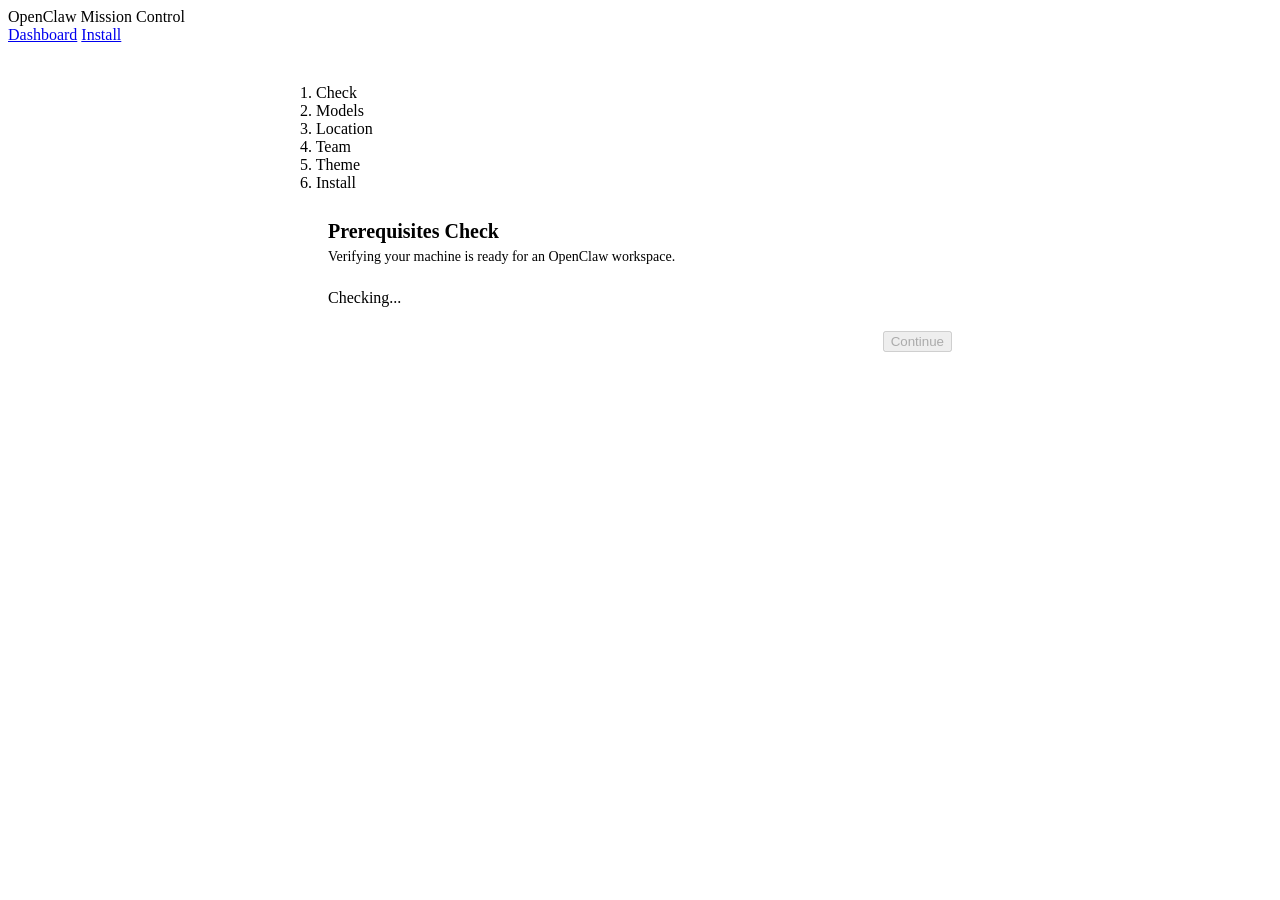
==== mission-control/openclaw/web/static/installer.html @ 52d100f6 "Initial release — OpenClaw Mission Control v0.1.0 Python + FastAPI browser-based installer and monit" ====
<!DOCTYPE html>
<html lang="en">
<head>
  <meta charset="UTF-8">
  <meta name="viewport" content="width=device-width, initial-scale=1.0">
  <title>OpenClaw Mission Control — Install</title>
  <link rel="stylesheet" href="/static/styles.css">
  <style>
    .wizard { max-width: 680px; margin: 40px auto; padding: 0 24px; }
    .wizard-card { background: var(--surface); border: 1px solid var(--border); border-radius: var(--radius); padding: 28px; }
    .wizard-title { font-size: 20px; font-weight: 700; margin-bottom: 6px; }
    .wizard-sub   { color: var(--text-muted); margin-bottom: 24px; font-size: 14px; }
    .field-label  { font-size: 12px; font-weight: 600; color: var(--text-muted); text-transform: uppercase; letter-spacing: 0.5px; margin-bottom: 6px; margin-top: 16px; display: block; }
    .wizard-actions { display: flex; justify-content: flex-end; gap: 10px; margin-top: 24px; }
    .section-hidden { display: none; }
    .spinner { display: inline-block; width: 16px; height: 16px; border: 2px solid rgba(255,255,255,0.3); border-top-color: #fff; border-radius: 50%; animation: spin 0.7s linear infinite; }
    @keyframes spin { to { transform: rotate(360deg); } }
    .success-icon { font-size: 48px; text-align: center; margin-bottom: 16px; }
    .error-box { background: rgba(248,81,73,0.1); border: 1px solid rgba(248,81,73,0.3); border-radius: var(--radius); padding: 12px 14px; color: var(--red); font-size: 13px; margin-top: 12px; }
    #installProgress { display: none; margin-top: 16px; }
    .workspace-choice { display: flex; flex-direction: column; gap: 12px; margin-top: 16px; }
    .workspace-card { border: 2px solid var(--border); border-radius: var(--radius); padding: 18px 20px; cursor: pointer; transition: border-color 0.15s; text-align: left; background: var(--bg); width: 100%; }
    .workspace-card:hover { border-color: var(--accent); }
    .workspace-card-title { font-size: 15px; font-weight: 700; margin-bottom: 4px; }
    .workspace-card-path { font-size: 12px; color: var(--accent); font-family: monospace; margin-bottom: 4px; }
    .workspace-card-desc { font-size: 12px; color: var(--text-muted); }
    .hw-badge { display: flex; gap: 20px; background: var(--bg); border: 1px solid var(--border); border-radius: var(--radius); padding: 12px 16px; font-size: 13px; margin-bottom: 20px; flex-wrap: wrap; }
    .hw-stat { display: flex; flex-direction: column; gap: 2px; }
    .hw-stat-label { font-size: 10px; text-transform: uppercase; letter-spacing: 0.5px; color: var(--text-muted); }
    .hw-stat-value { font-weight: 600; }
    .tier-options { display: flex; flex-direction: column; gap: 10px; margin-top: 4px; }
    .tier-card { border: 2px solid var(--border); border-radius: var(--radius); padding: 14px 18px; cursor: pointer; transition: border-color 0.15s; text-align: left; background: var(--bg); width: 100%; position: relative; }
    .tier-card:hover { border-color: var(--accent); }
    .tier-card.selected { border-color: var(--accent); background: rgba(88,166,255,0.06); }
    .tier-card.recommended::after { content: "Recommended"; position: absolute; top: 10px; right: 12px; font-size: 10px; font-weight: 600; color: var(--accent); text-transform: uppercase; letter-spacing: 0.5px; }
    .tier-title { font-size: 14px; font-weight: 700; margin-bottom: 3px; }
    .tier-agents { font-size: 12px; color: var(--text-muted); }
    /* Provider grid */
    .provider-grid { display: grid; grid-template-columns: repeat(3, 1fr); gap: 10px; margin-top: 8px; }
    .provider-card { border: 2px solid var(--border); border-radius: var(--radius); padding: 14px 16px; cursor: pointer; transition: border-color 0.15s; text-align: left; background: var(--bg); width: 100%; }
    .provider-card:hover { border-color: var(--accent); }
    .provider-card.active { border-color: var(--accent); background: rgba(88,166,255,0.06); }
    .provider-title { font-size: 13px; font-weight: 700; margin-bottom: 3px; }
    .provider-desc { font-size: 11px; color: var(--text-muted); }
    .model-item { display: flex; align-items: center; gap: 10px; padding: 6px 10px; background: var(--bg); border-radius: 6px; font-size: 13px; margin-bottom: 4px; }
    .model-item-id { font-family: monospace; flex: 1; }
    .model-item-provider { font-size: 11px; color: var(--text-muted); }
    .inline-form { background: var(--bg); border: 1px solid var(--border); border-radius: var(--radius); padding: 16px; margin-top: 12px; }
    .inline-form-title { font-size: 13px; font-weight: 600; margin-bottom: 10px; }
    .model-assign-row { display: flex; align-items: center; gap: 12px; padding: 8px 0; border-bottom: 1px solid var(--border); }
    .model-assign-row:last-of-type { border-bottom: none; }
    .model-assign-label { width: 160px; font-size: 13px; font-weight: 600; flex-shrink: 0; }
    .model-assign-label span { display: block; font-size: 11px; color: var(--text-muted); font-weight: 400; margin-top: 2px; }
    .model-assign-row input { flex: 1; }
    .ollama-progress { background: var(--bg); border: 1px solid var(--border); border-radius: var(--radius); padding: 12px; margin-top: 10px; font-size: 11px; font-family: monospace; max-height: 120px; overflow-y: auto; color: var(--text-muted); white-space: pre-wrap; }
  </style>
</head>
<body>
  <header class="app-header">
    <div style="display:flex;align-items:center;gap:10px;">
      <span class="logo">OpenClaw Mission Control</span>
      <span id="versionBadge" style="font-size:11px;color:var(--text-muted);background:var(--border);padding:2px 7px;border-radius:10px;"></span>
    </div>
    <nav>
      <a href="/monitor">Dashboard</a>
      <a href="/install" class="active">Install</a>
    </nav>
  </header>

  <div class="wizard">
    <!-- Step indicators -->
    <div class="steps" id="stepIndicators">
      <div class="step active" id="si-1">1. Check</div>
      <div class="step" id="si-2">2. Models</div>
      <div class="step" id="si-3">3. Location</div>
      <div class="step" id="si-4">4. Team</div>
      <div class="step" id="si-5">5. Theme</div>
      <div class="step" id="si-6">6. Install</div>
    </div>

    <div class="wizard-card">

      <!-- ── Step 0: Existing Workspace Found ── -->
      <div id="step0" class="section-hidden">
        <div class="wizard-title">Existing Workspace Found</div>
        <div class="wizard-sub">An OpenClaw workspace already exists on this machine. Would you like to update it or start fresh?</div>
        <div class="workspace-choice" id="workspaceChoices"></div>
        <div class="workspace-choice">
          <button class="workspace-card" onclick="selectNewMode()">
            <div class="workspace-card-title">New Install</div>
            <div class="workspace-card-desc">Choose a new location and create a fresh workspace from scratch.</div>
          </button>
        </div>
      </div>

      <!-- ── Step 1: Prerequisites ── -->
      <div id="step1">
        <div class="wizard-title">Prerequisites Check</div>
        <div class="wizard-sub">Verifying your machine is ready for an OpenClaw workspace.</div>
        <div id="prereqList"><p style="color:var(--text-muted)">Checking...</p></div>
        <div class="wizard-actions">
          <button class="btn btn-primary" id="btn1Next" disabled onclick="goStep(2)">Continue</button>
        </div>
      </div>

      <!-- ── Step 2: Model Setup ── -->
      <div id="step2" class="section-hidden">
        <div class="wizard-title">Model Setup</div>
        <div class="wizard-sub">Configure which AI providers OpenClaw can use. If you already ran <code>openclaw configure</code>, your models appear below.</div>

        <label class="field-label">Configured Providers</label>
        <div id="configuredModels"><p style="color:var(--text-muted);font-size:13px">Detecting...</p></div>

        <label class="field-label" style="margin-top:20px">Add a Provider</label>
        <div class="provider-grid">
          <button class="provider-card" id="pc-anthropic" onclick="showOAuthFlow('anthropic')">
            <div class="provider-title">Anthropic</div>
            <div class="provider-desc">Claude subscription (OAuth)</div>
          </button>
          <button class="provider-card" id="pc-openai-oauth" onclick="showOAuthFlow('openai')">
            <div class="provider-title">OpenAI OAuth</div>
            <div class="provider-desc">Sign in with OpenAI account</div>
          </button>
          <button class="provider-card" id="pc-openai-key" onclick="showApiKeyForm('openai-key')">
            <div class="provider-title">OpenAI API Key</div>
            <div class="provider-desc">Enter your API key directly</div>
          </button>
          <button class="provider-card" id="pc-openrouter" onclick="showApiKeyForm('openrouter-key')">
            <div class="provider-title">OpenRouter</div>
            <div class="provider-desc">API key — access many models</div>
          </button>
          <button class="provider-card" id="pc-github" onclick="showOAuthFlow('github')">
            <div class="provider-title">GitHub Copilot</div>
            <div class="provider-desc">GitHub OAuth</div>
          </button>
          <button class="provider-card" id="pc-ollama" onclick="showOllamaSetup()">
            <div class="provider-title">Ollama Local</div>
            <div class="provider-desc">Run qwen2.5:7b-instruct locally</div>
          </button>
        </div>

        <!-- Inline form area -->
        <div id="providerForm" class="section-hidden"></div>

        <div class="wizard-actions" style="margin-top:20px">
          <button class="btn btn-ghost" onclick="goStep(1)">Back</button>
          <button class="btn btn-ghost" onclick="goStep(3)" style="margin-right:auto;color:var(--text-muted)">Skip — configure OpenClaw separately</button>
          <button class="btn btn-primary" onclick="goStep(3)">Continue</button>
        </div>
      </div>

      <!-- ── Step 3: Target Directory ── -->
      <div id="step3" class="section-hidden">
        <div class="wizard-title">Choose Workspace Location</div>
        <div class="wizard-sub">This is where all agent files, projects, and builds will be stored.</div>
        <label class="field-label" for="targetDir">Workspace folder path</label>
        <input type="text" id="targetDir" placeholder="e.g. /Users/you/openclaw-workspace" />
        <p style="font-size:12px;color:var(--text-muted);margin-top:6px;">
          The folder will be created if it does not exist. Avoid paths inside cloud-synced folders (Dropbox, OneDrive) as agents write files frequently.
        </p>
        <div class="wizard-actions">
          <button class="btn btn-ghost" onclick="goStep(2)">Back</button>
          <button class="btn btn-primary" onclick="goStep(4)">Continue</button>
        </div>
      </div>

      <!-- ── Step 4: Team & Performance ── -->
      <div id="step4" class="section-hidden">
        <div class="wizard-title">Team & Performance</div>
        <div class="wizard-sub">Select team size and assign models to each agent group.</div>
        <div class="hw-badge" id="hwBadge">
          <div class="hw-stat"><span class="hw-stat-label">RAM</span><span class="hw-stat-value" id="hwRam">Detecting…</span></div>
          <div class="hw-stat"><span class="hw-stat-label">CPU Cores</span><span class="hw-stat-value" id="hwCpu">—</span></div>
          <div class="hw-stat"><span class="hw-stat-label">GPU / VRAM</span><span class="hw-stat-value" id="hwGpu">—</span></div>
        </div>
        <div class="tier-options" id="tierOptions">
          <button class="tier-card" id="tier-lite" onclick="selectTier('lite')">
            <div class="tier-title">Lite</div>
            <div class="tier-agents">4 agents — lower resource use</div>
          </button>
          <button class="tier-card" id="tier-standard" onclick="selectTier('standard')">
            <div class="tier-title">Standard</div>
            <div class="tier-agents">4 agents — balanced workload</div>
          </button>
          <button class="tier-card" id="tier-power" onclick="selectTier('power')">
            <div class="tier-title">Power</div>
            <div class="tier-agents">8 agents — full team</div>
          </button>
        </div>

        <label class="field-label" style="margin-top:24px">Model Assignment</label>
        <p style="font-size:12px;color:var(--text-muted);margin-bottom:10px;">
          Assign a model to each role group. Type any model ID or select from the list.
        </p>
        <div id="modelAssignGrid">
          <div class="model-assign-row">
            <div class="model-assign-label">Strategic <span>PM · Architect · Security</span></div>
            <input list="modelOptions" id="modelStrategic" placeholder="e.g. claude-sonnet-4-6" oninput="state.models.strategic = this.value" />
          </div>
          <div class="model-assign-row">
            <div class="model-assign-label">Implementation <span>Builder · QA</span></div>
            <input list="modelOptions" id="modelImplementation" placeholder="e.g. claude-sonnet-4-6" oninput="state.models.implementation = this.value" />
          </div>
          <div class="model-assign-row">
            <div class="model-assign-label">Support <span>DevOps · UX · Research</span></div>
            <input list="modelOptions" id="modelSupport" placeholder="e.g. claude-sonnet-4-6" oninput="state.models.support = this.value" />
          </div>
        </div>
        <datalist id="modelOptions"></datalist>

        <div class="wizard-actions">
          <button class="btn btn-ghost" onclick="state.updateMode ? goStep(2) : goStep(3)">Back</button>
          <button class="btn btn-primary" onclick="goStep(5)">Continue</button>
        </div>
      </div>

      <!-- ── Step 5: Character Theme ── -->
      <div id="step5" class="section-hidden">
        <div class="wizard-title">Choose Character Theme</div>
        <div class="wizard-sub">Each agent adopts a decision style inspired by their character. This affects tone and problem-solving approach — not what gets built.</div>
        <div class="theme-grid" id="themeGrid">
          <p style="color:var(--text-muted)">Loading themes...</p>
        </div>
        <div id="agentPreview" class="agent-roster" style="display:none;margin-top:16px;"></div>
        <div class="wizard-actions">
          <button class="btn btn-ghost" onclick="goStep(4)">Back</button>
          <button class="btn btn-primary" onclick="goStep(6)">Continue</button>
        </div>
      </div>

      <!-- ── Step 6: Review & Install ── -->
      <div id="step6" class="section-hidden">
        <div class="wizard-title">Ready to Install</div>
        <div class="wizard-sub">Review the configuration below, then click Install.</div>
        <div id="reviewSummary" style="margin-bottom:16px;font-size:13px;"></div>
        <label class="field-label">Files that will be created</label>
        <div class="file-list" id="filePreview">Loading preview...</div>
        <div id="installProgress">
          <div class="progress-bar" style="margin-top:16px;"><div class="progress-fill" id="progressFill" style="width:0%"></div></div>
          <p style="color:var(--text-muted);font-size:12px;margin-top:6px;" id="progressLabel">Installing...</p>
        </div>
        <div id="activeAgentWarning" class="section-hidden" style="background:rgba(210,153,34,0.1);border:1px solid rgba(210,153,34,0.4);border-radius:var(--radius);padding:12px 14px;font-size:13px;margin-top:12px;color:var(--yellow)"></div>
        <div id="installError" class="section-hidden"></div>
        <div id="installSuccess" class="section-hidden">
          <div class="success-icon">✅</div>
          <p style="text-align:center;font-weight:600;">Workspace installed successfully!</p>
          <p style="text-align:center;color:var(--text-muted);font-size:13px;margin-top:6px;" id="successPath"></p>
        </div>
        <div class="wizard-actions" id="step6Actions">
          <button class="btn btn-ghost" onclick="goStep(5)" id="btnBackFromInstall">Back</button>
          <button class="btn btn-primary" id="btnInstall" onclick="runInstall()">Install Workspace</button>
        </div>
        <div class="wizard-actions section-hidden" id="step6PostActions">
          <button class="btn btn-ghost" onclick="openWorkspaceFolder()">Open Folder</button>
          <button class="btn btn-success" onclick="window.location='/monitor'">Open Monitor Dashboard</button>
        </div>
      </div>

    </div>
  </div>

  <script src="/static/installer.js"></script>
</body>
</html>
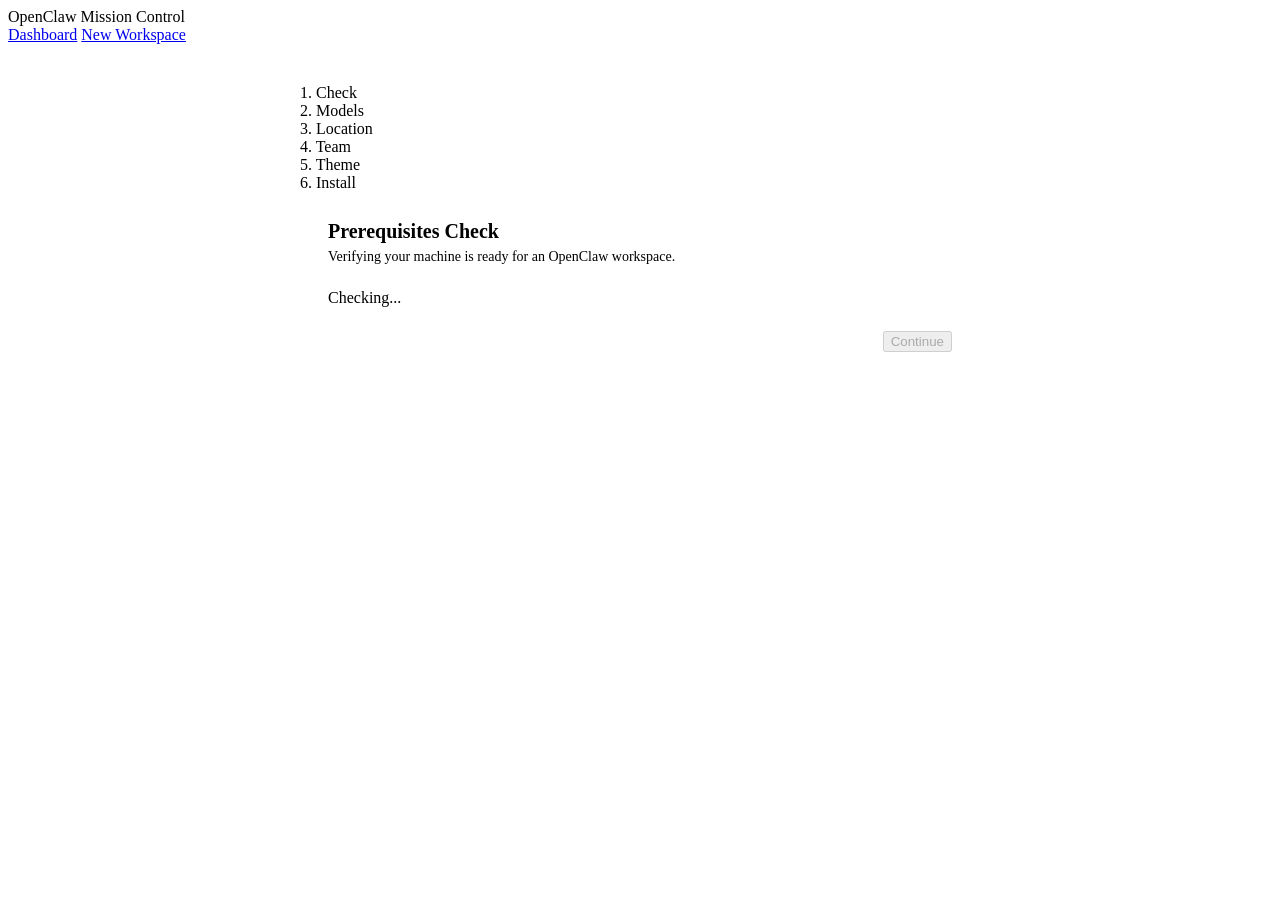
==== commit 59081aa2: "v0.2.4 — Rename Install tab + fix New Workspace button loop - Renamed "Install" nav label to "New Wo" ====
--- a/mission-control/openclaw/web/static/installer.html
+++ b/mission-control/openclaw/web/static/installer.html
@@ -63,7 +63,7 @@
     </div>
     <nav>
       <a href="/monitor">Dashboard</a>
-      <a href="/install" class="active">Install</a>
+      <a href="/install" class="active">New Workspace</a>
     </nav>
   </header>
 
@@ -87,7 +87,7 @@
         <div class="workspace-choice" id="workspaceChoices"></div>
         <div class="workspace-choice">
           <button class="workspace-card" onclick="selectNewMode()">
-            <div class="workspace-card-title">New Install</div>
+            <div class="workspace-card-title">New Workspace</div>
             <div class="workspace-card-desc">Choose a new location and create a fresh workspace from scratch.</div>
           </button>
         </div>
@@ -154,13 +154,45 @@
         <div class="wizard-title">Choose Workspace Location</div>
         <div class="wizard-sub">This is where all agent files, projects, and builds will be stored.</div>
         <label class="field-label" for="targetDir">Workspace folder path</label>
-        <input type="text" id="targetDir" placeholder="e.g. /Users/you/openclaw-workspace" />
+        <input type="text" id="targetDir" placeholder="e.g. /Users/you/openclaw-workspace" oninput="debounceCheckPath()" />
         <p style="font-size:12px;color:var(--text-muted);margin-top:6px;">
           The folder will be created if it does not exist. Avoid paths inside cloud-synced folders (Dropbox, OneDrive) as agents write files frequently.
         </p>
-        <div class="wizard-actions">
+
+        <!-- Existing workspace detected panel -->
+        <div id="existingWorkspacePanel" class="section-hidden" style="margin-top:16px;">
+          <div style="font-size:13px;font-weight:600;margin-bottom:10px;color:var(--accent);">
+            ⚠️ Existing workspace detected at this path
+          </div>
+          <div style="font-size:12px;color:var(--text-muted);margin-bottom:12px;" id="existingWorkspaceDesc"></div>
+          <div style="display:flex;flex-direction:column;gap:10px;">
+            <label style="display:flex;align-items:flex-start;gap:10px;cursor:pointer;padding:12px;border:2px solid var(--border);border-radius:var(--radius);" id="modeUpgradeCard" onclick="selectInstallMode('upgrade')">
+              <input type="radio" name="installMode" value="upgrade" style="margin-top:3px;flex-shrink:0">
+              <div>
+                <div style="font-weight:600;font-size:13px;">Upgrade — Add multi-agent team</div>
+                <div style="font-size:12px;color:var(--text-muted);margin-top:2px;">Deploy new team configuration alongside the existing agent. All project files and CLAUDE.md are preserved. Existing agent becomes part of the PM role.</div>
+              </div>
+            </label>
+            <label style="display:flex;align-items:flex-start;gap:10px;cursor:pointer;padding:12px;border:2px solid var(--border);border-radius:var(--radius);" id="modeReplaceCard" onclick="selectInstallMode('replace')">
+              <input type="radio" name="installMode" value="replace" style="margin-top:3px;flex-shrink:0">
+              <div>
+                <div style="font-weight:600;font-size:13px;">Replace — Fresh team configuration</div>
+                <div style="font-size:12px;color:var(--text-muted);margin-top:2px;">Redeploy all workspace config files (AGENTS.md, SOUL.md, MEMORY.md, CLAUDE.md). Project files in projects/ are preserved. Use this to reset a broken setup.</div>
+              </div>
+            </label>
+            <label style="display:flex;align-items:flex-start;gap:10px;cursor:pointer;padding:12px;border:2px solid var(--border);border-radius:var(--radius);" id="modeNewCard" onclick="selectInstallMode('new')">
+              <input type="radio" name="installMode" value="new" style="margin-top:3px;flex-shrink:0">
+              <div>
+                <div style="font-weight:600;font-size:13px;">New — Use a different path</div>
+                <div style="font-size:12px;color:var(--text-muted);margin-top:2px;">Change the path above to create an independent workspace alongside the existing one.</div>
+              </div>
+            </label>
+          </div>
+        </div>
+
+        <div class="wizard-actions" style="margin-top:16px;">
           <button class="btn btn-ghost" onclick="goStep(2)">Back</button>
-          <button class="btn btn-primary" onclick="goStep(4)">Continue</button>
+          <button class="btn btn-primary" onclick="confirmLocation()">Continue</button>
         </div>
       </div>
 
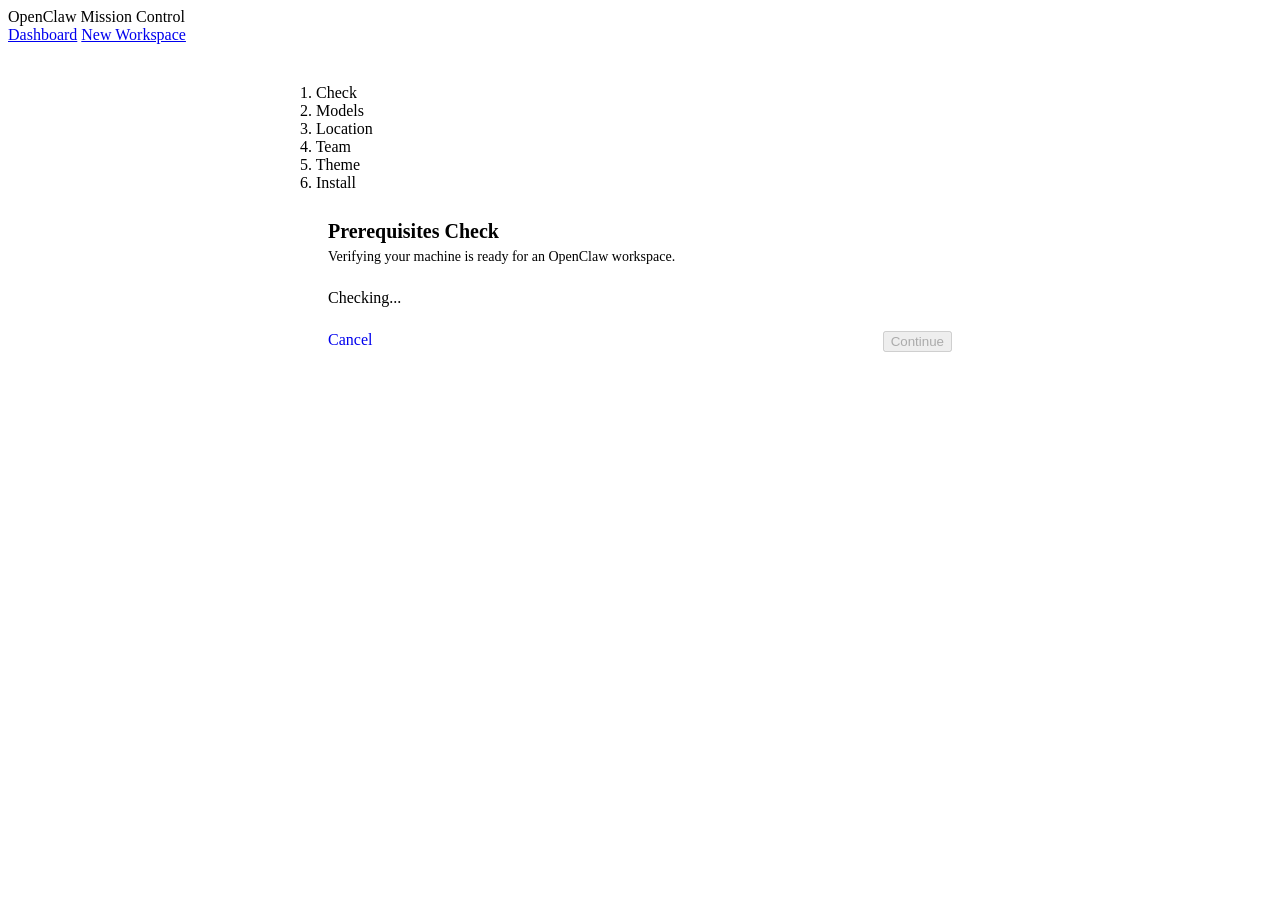
==== commit 3b576c9c: "v0.5.1 — Installer safety: cancel buttons, dashboard-only mode, destructive warnings Cancel link on " ====
--- a/mission-control/openclaw/web/static/installer.html
+++ b/mission-control/openclaw/web/static/installer.html
@@ -91,6 +91,15 @@
             <div class="workspace-card-desc">Choose a new location and create a fresh workspace from scratch.</div>
           </button>
         </div>
+        <div class="workspace-choice">
+          <button class="workspace-card" onclick="selectDashboardOnlyMode()">
+            <div class="workspace-card-title">Dashboard Only</div>
+            <div class="workspace-card-desc">Open the monitor dashboard without installing or modifying any agents. Use this if you already have agents set up and just want to observe.</div>
+          </button>
+        </div>
+        <div style="text-align:center;margin-top:16px;">
+          <a href="/monitor" style="color:var(--text-muted);font-size:13px;text-decoration:none;">&larr; Return to Dashboard</a>
+        </div>
       </div>
 
       <!-- ── Step 1: Prerequisites ── -->
@@ -99,6 +108,7 @@
         <div class="wizard-sub">Verifying your machine is ready for an OpenClaw workspace.</div>
         <div id="prereqList"><p style="color:var(--text-muted)">Checking...</p></div>
         <div class="wizard-actions">
+          <a href="/monitor" class="btn btn-ghost" style="text-decoration:none;margin-right:auto">Cancel</a>
           <button class="btn btn-primary" id="btn1Next" disabled onclick="goStep(2)">Continue</button>
         </div>
       </div>
@@ -144,6 +154,7 @@
 
         <div class="wizard-actions" style="margin-top:20px">
           <button class="btn btn-ghost" onclick="goStep(1)">Back</button>
+          <a href="/monitor" class="btn btn-ghost" style="text-decoration:none;color:var(--text-muted)">Cancel</a>
           <button class="btn btn-ghost" onclick="goStep(3)" style="margin-right:auto;color:var(--text-muted)">Skip — configure OpenClaw separately</button>
           <button class="btn btn-primary" onclick="goStep(3)">Continue</button>
         </div>
@@ -154,7 +165,10 @@
         <div class="wizard-title">Choose Workspace Location</div>
         <div class="wizard-sub">This is where all agent files, projects, and builds will be stored.</div>
         <label class="field-label" for="targetDir">Workspace folder path</label>
-        <input type="text" id="targetDir" placeholder="e.g. /Users/you/openclaw-workspace" oninput="debounceCheckPath()" />
+        <div style="display:flex;gap:8px;align-items:center;">
+          <input type="text" id="targetDir" placeholder="e.g. /Users/you/openclaw-workspace" oninput="debounceCheckPath()" style="flex:1;" />
+          <button class="btn btn-ghost" id="btnBrowse" onclick="browseFolderDialog()" style="white-space:nowrap;padding:8px 14px;" title="Open folder picker">Browse…</button>
+        </div>
         <p style="font-size:12px;color:var(--text-muted);margin-top:6px;">
           The folder will be created if it does not exist. Avoid paths inside cloud-synced folders (Dropbox, OneDrive) as agents write files frequently.
         </p>
@@ -187,8 +201,19 @@
                 <div style="font-size:12px;color:var(--text-muted);margin-top:2px;">Change the path above to create an independent workspace alongside the existing one.</div>
               </div>
             </label>
-          </div>
-        </div>
+            <label style="display:flex;align-items:flex-start;gap:10px;cursor:pointer;padding:12px;border:2px solid var(--border);border-radius:var(--radius);" id="modeDashboardCard" onclick="selectInstallMode('dashboard-only')">
+              <input type="radio" name="installMode" value="dashboard-only" style="margin-top:3px;flex-shrink:0">
+              <div>
+                <div style="font-weight:600;font-size:13px;">Dashboard Only — No agent changes</div>
+                <div style="font-size:12px;color:var(--text-muted);margin-top:2px;">Point Mission Control at this workspace for monitoring only. No files or agents will be modified. You can add agents later from the dashboard.</div>
+              </div>
+            </label>
+          </div>
+          <div id="installModeWarning" class="section-hidden" style="background:rgba(210,153,34,0.1);border:1px solid rgba(210,153,34,0.4);border-radius:var(--radius);padding:12px 14px;font-size:12px;margin-top:12px;color:var(--yellow)"></div>
+        </div>
+
+        <!-- Current agents in detected workspace -->
+        <div id="existingAgentList" style="margin-top:14px;"></div>
 
         <div class="wizard-actions" style="margin-top:16px;">
           <button class="btn btn-ghost" onclick="goStep(2)">Back</button>
